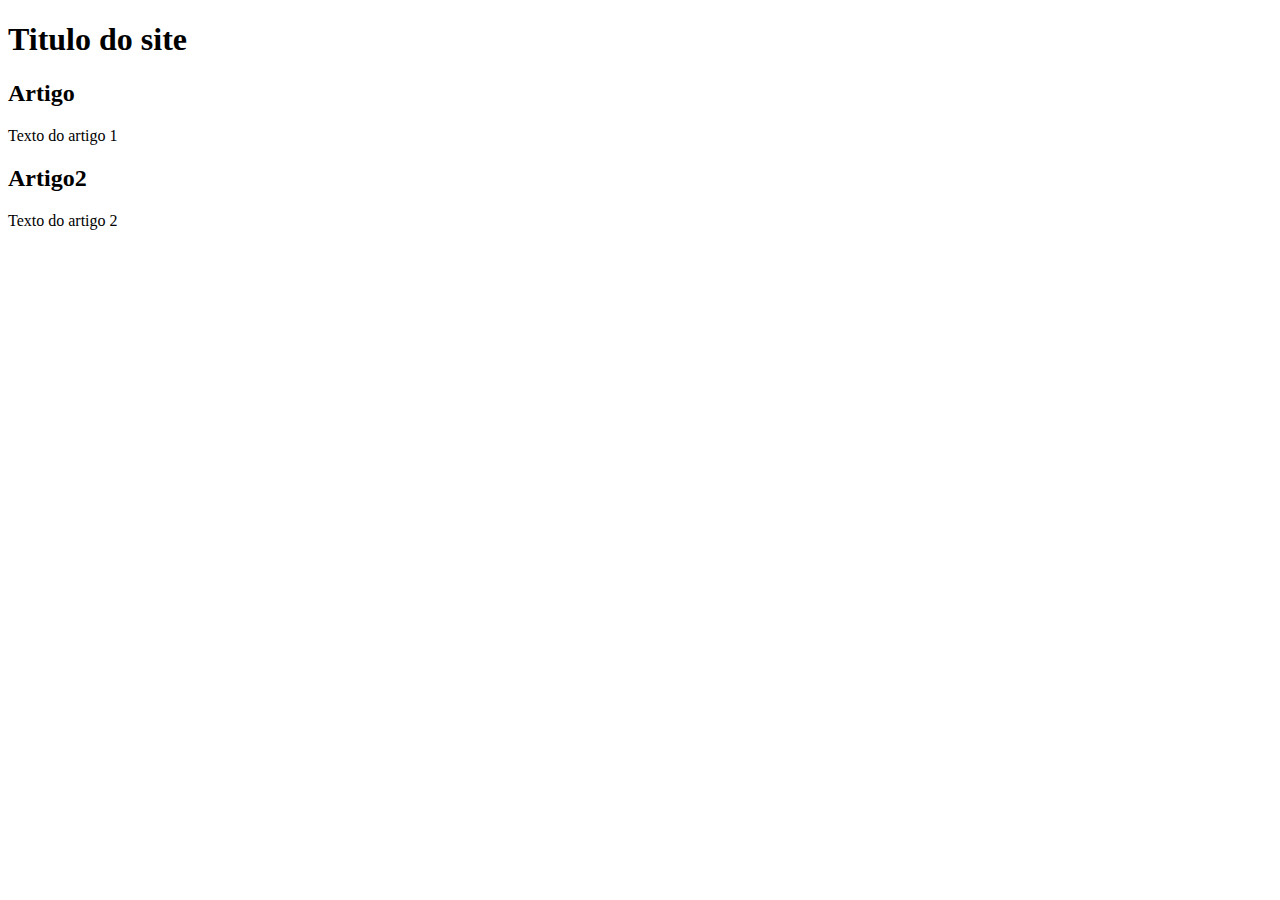
==== index.html @ 7d0f3527 "Create index.html" ====
<!DOCTYPE html>
<html lang="pt-br">
<head>
    <meta charset="UTF-8">
    <meta http-equiv="X-UA-Compatible" content="IE=edge">
    <meta name="viewport" content="width=device-width, initial-scale=1.0">
    <title>Título do site</title>
</head>
<body>
    <main>
        <header>
            <h1>Titulo do site</h1>
        </header>
        <article>
            <h2>Artigo</h2>
            <p>Texto do artigo 1</p>
        </article>        <article>
            <h2>Artigo2</h2>
            <p>Texto do artigo 2</p>
        </article>
    </main>
</body>
</html>
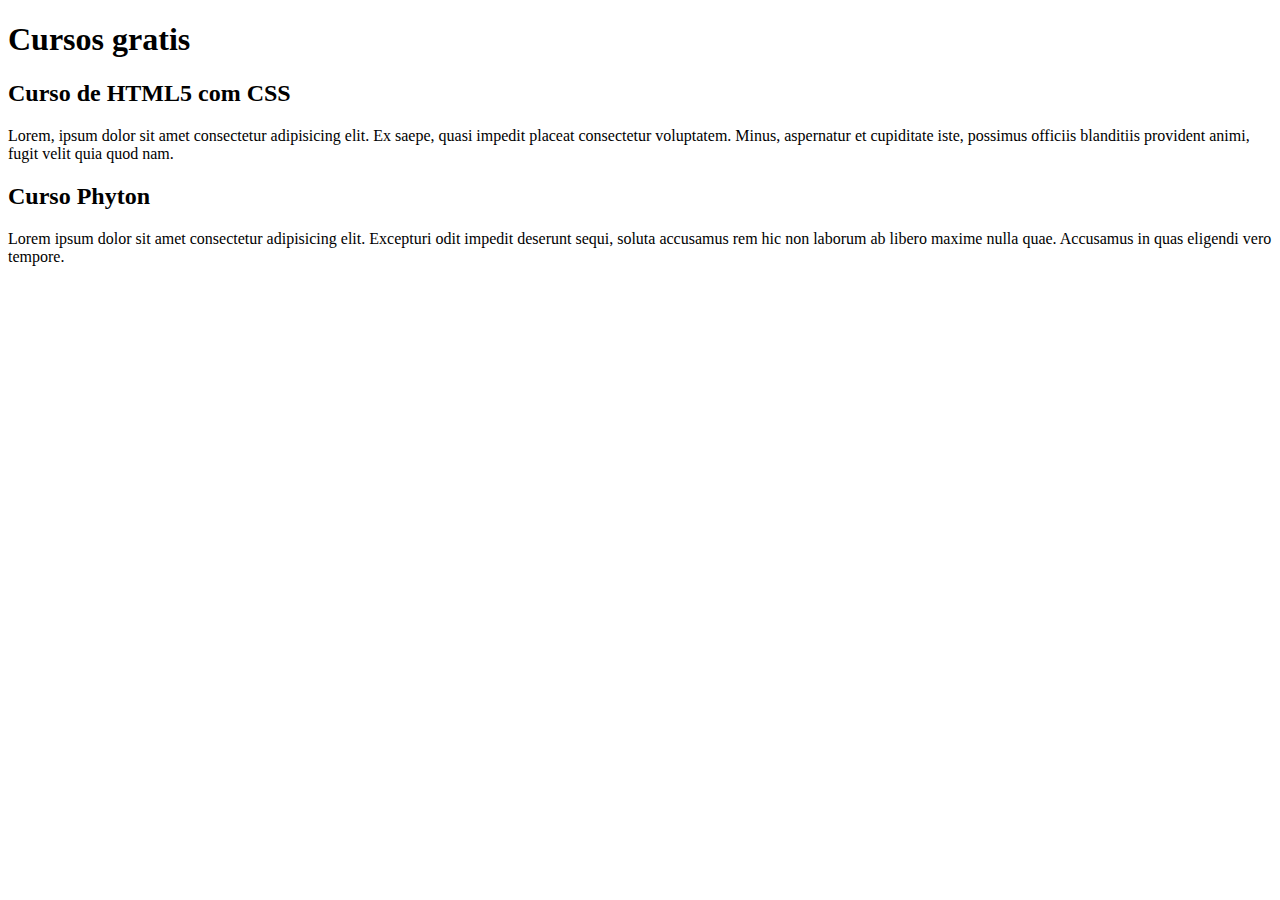
==== commit 4eefb4c2: "comecei a criar conteúdo" ====
--- a/index.html
+++ b/index.html
@@ -9,14 +9,15 @@
 <body>
     <main>
         <header>
-            <h1>Titulo do site</h1>
+            <h1>Cursos gratis</h1>
         </header>
         <article>
-            <h2>Artigo</h2>
-            <p>Texto do artigo 1</p>
-        </article>        <article>
-            <h2>Artigo2</h2>
-            <p>Texto do artigo 2</p>
+            <h2>Curso de HTML5 com CSS</h2>
+            <p>Lorem, ipsum dolor sit amet consectetur adipisicing elit. Ex saepe, quasi impedit placeat consectetur voluptatem. Minus, aspernatur et cupiditate iste, possimus officiis blanditiis provident animi, fugit velit quia quod nam.</p>
+        </article> 
+        <article>
+            <h2>Curso Phyton</h2>
+            <p>Lorem ipsum dolor sit amet consectetur adipisicing elit. Excepturi odit impedit deserunt sequi, soluta accusamus rem hic non laborum ab libero maxime nulla quae. Accusamus in quas eligendi vero tempore.</p>
         </article>
     </main>
 </body>
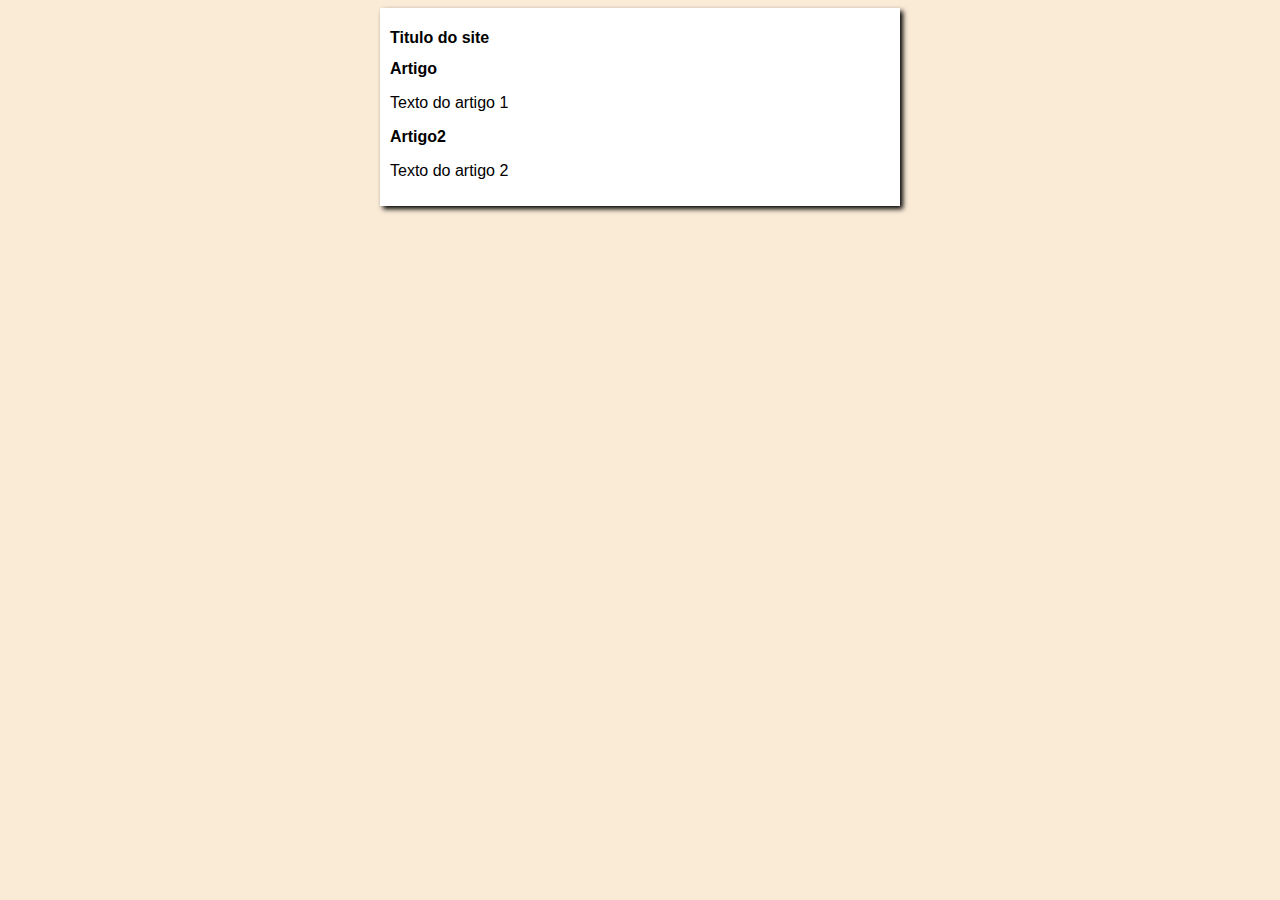
==== commit 1119e0a9: "iniciei o design" ====
--- a/index.html
+++ b/index.html
@@ -5,19 +5,19 @@
     <meta http-equiv="X-UA-Compatible" content="IE=edge">
     <meta name="viewport" content="width=device-width, initial-scale=1.0">
     <title>Título do site</title>
+    <link rel="stylesheet" href="estilos/styles.css">
 </head>
 <body>
     <main>
         <header>
-            <h1>Cursos gratis</h1>
+            <h1>Titulo do site</h1>
         </header>
         <article>
-            <h2>Curso de HTML5 com CSS</h2>
-            <p>Lorem, ipsum dolor sit amet consectetur adipisicing elit. Ex saepe, quasi impedit placeat consectetur voluptatem. Minus, aspernatur et cupiditate iste, possimus officiis blanditiis provident animi, fugit velit quia quod nam.</p>
-        </article> 
-        <article>
-            <h2>Curso Phyton</h2>
-            <p>Lorem ipsum dolor sit amet consectetur adipisicing elit. Excepturi odit impedit deserunt sequi, soluta accusamus rem hic non laborum ab libero maxime nulla quae. Accusamus in quas eligendi vero tempore.</p>
+            <h2>Artigo</h2>
+            <p>Texto do artigo 1</p>
+        </article>        <article>
+            <h2>Artigo2</h2>
+            <p>Texto do artigo 2</p>
         </article>
     </main>
 </body>
--- a/estilos/styles.css
+++ b/estilos/styles.css
@@ -0,0 +1,16 @@
+*{
+    font-family: Arial;
+    font-size: 16px;
+}
+
+body {
+    background-color: antiquewhite;
+
+}
+main {
+    background-color: white;
+    width: 500px;
+    margin: auto;
+    padding: 10px;
+    box-shadow: 3px 3px 5px #000;
+}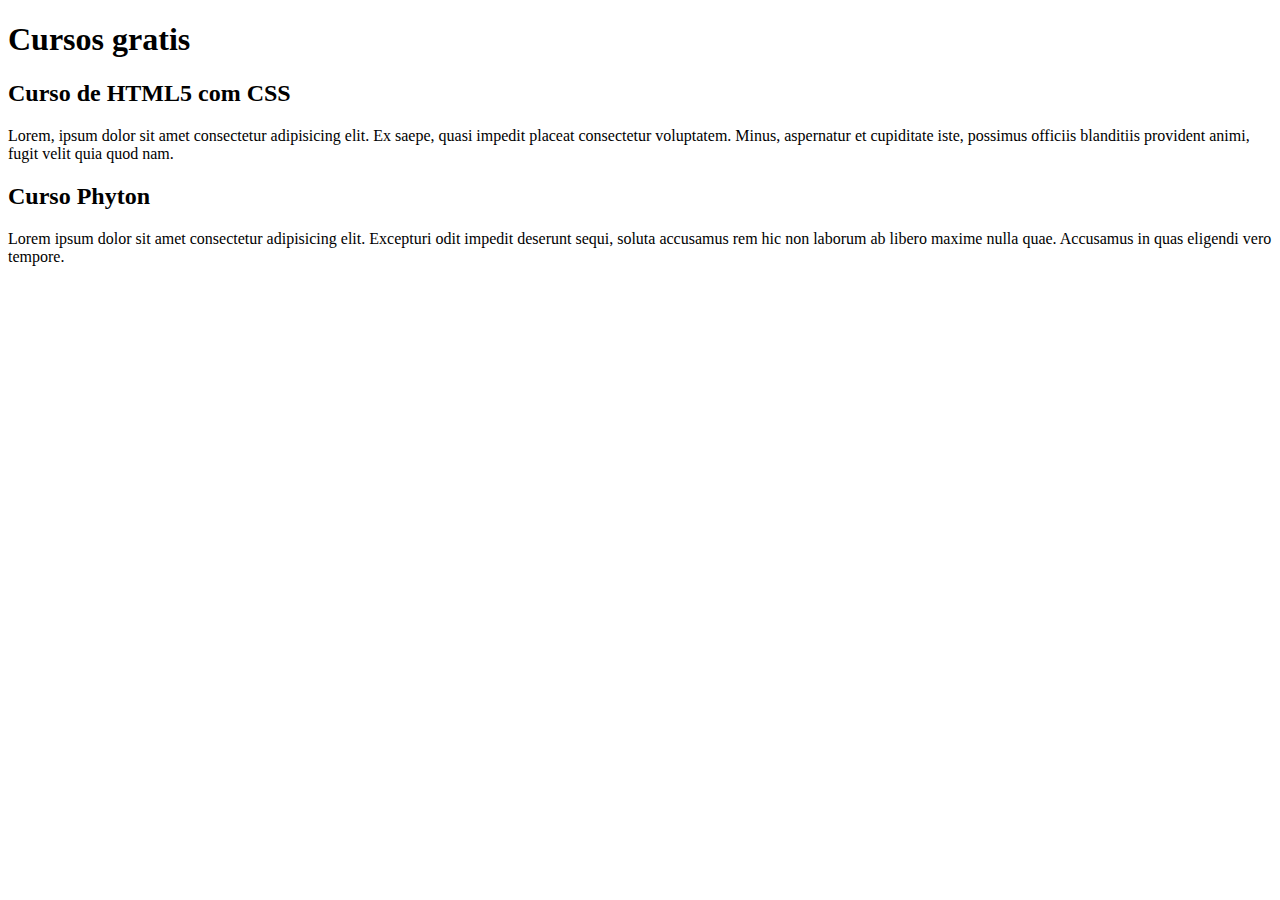
==== commit 8c31cb76: "Update index.html" ====
--- a/index.html
+++ b/index.html
@@ -4,20 +4,20 @@
     <meta charset="UTF-8">
     <meta http-equiv="X-UA-Compatible" content="IE=edge">
     <meta name="viewport" content="width=device-width, initial-scale=1.0">
-    <title>Título do site</title>
-    <link rel="stylesheet" href="estilos/styles.css">
+    <title>Site Cursoevideo</title>
 </head>
 <body>
     <main>
         <header>
-            <h1>Titulo do site</h1>
+            <h1>Cursos gratis</h1>
         </header>
         <article>
-            <h2>Artigo</h2>
-            <p>Texto do artigo 1</p>
-        </article>        <article>
-            <h2>Artigo2</h2>
-            <p>Texto do artigo 2</p>
+            <h2>Curso de HTML5 com CSS</h2>
+            <p>Lorem, ipsum dolor sit amet consectetur adipisicing elit. Ex saepe, quasi impedit placeat consectetur voluptatem. Minus, aspernatur et cupiditate iste, possimus officiis blanditiis provident animi, fugit velit quia quod nam.</p>
+        </article> 
+        <article>
+            <h2>Curso Phyton</h2>
+            <p>Lorem ipsum dolor sit amet consectetur adipisicing elit. Excepturi odit impedit deserunt sequi, soluta accusamus rem hic non laborum ab libero maxime nulla quae. Accusamus in quas eligendi vero tempore.</p>
         </article>
     </main>
 </body>
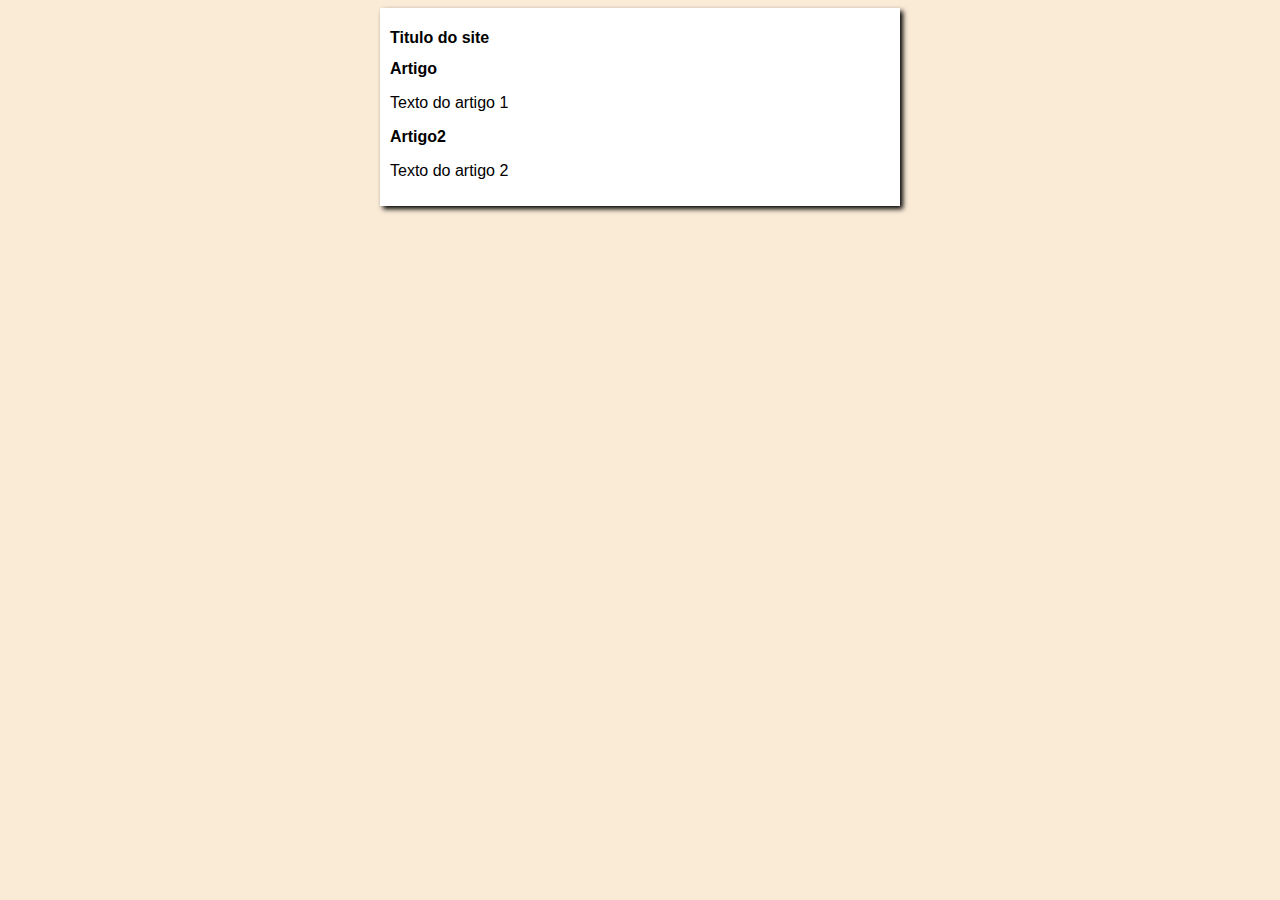
==== commit 9e972b3f: "Update index.html" ====
--- a/index.html
+++ b/index.html
@@ -4,20 +4,20 @@
     <meta charset="UTF-8">
     <meta http-equiv="X-UA-Compatible" content="IE=edge">
     <meta name="viewport" content="width=device-width, initial-scale=1.0">
-    <title>Site Cursoevideo</title>
+    <title>Curso em Vídeo</title>
+    <link rel="stylesheet" href="estilos/styles.css">
 </head>
 <body>
     <main>
         <header>
-            <h1>Cursos gratis</h1>
+            <h1>Titulo do site</h1>
         </header>
         <article>
-            <h2>Curso de HTML5 com CSS</h2>
-            <p>Lorem, ipsum dolor sit amet consectetur adipisicing elit. Ex saepe, quasi impedit placeat consectetur voluptatem. Minus, aspernatur et cupiditate iste, possimus officiis blanditiis provident animi, fugit velit quia quod nam.</p>
-        </article> 
-        <article>
-            <h2>Curso Phyton</h2>
-            <p>Lorem ipsum dolor sit amet consectetur adipisicing elit. Excepturi odit impedit deserunt sequi, soluta accusamus rem hic non laborum ab libero maxime nulla quae. Accusamus in quas eligendi vero tempore.</p>
+            <h2>Artigo</h2>
+            <p>Texto do artigo 1</p>
+        </article>        <article>
+            <h2>Artigo2</h2>
+            <p>Texto do artigo 2</p>
         </article>
     </main>
 </body>
--- a/estilos/styles.css
+++ b/estilos/styles.css
@@ -0,0 +1,16 @@
+*{
+    font-family: Arial;
+    font-size: 16px;
+}
+
+body {
+    background-color: antiquewhite;
+
+}
+main {
+    background-color: white;
+    width: 500px;
+    margin: auto;
+    padding: 10px;
+    box-shadow: 3px 3px 5px #000;
+}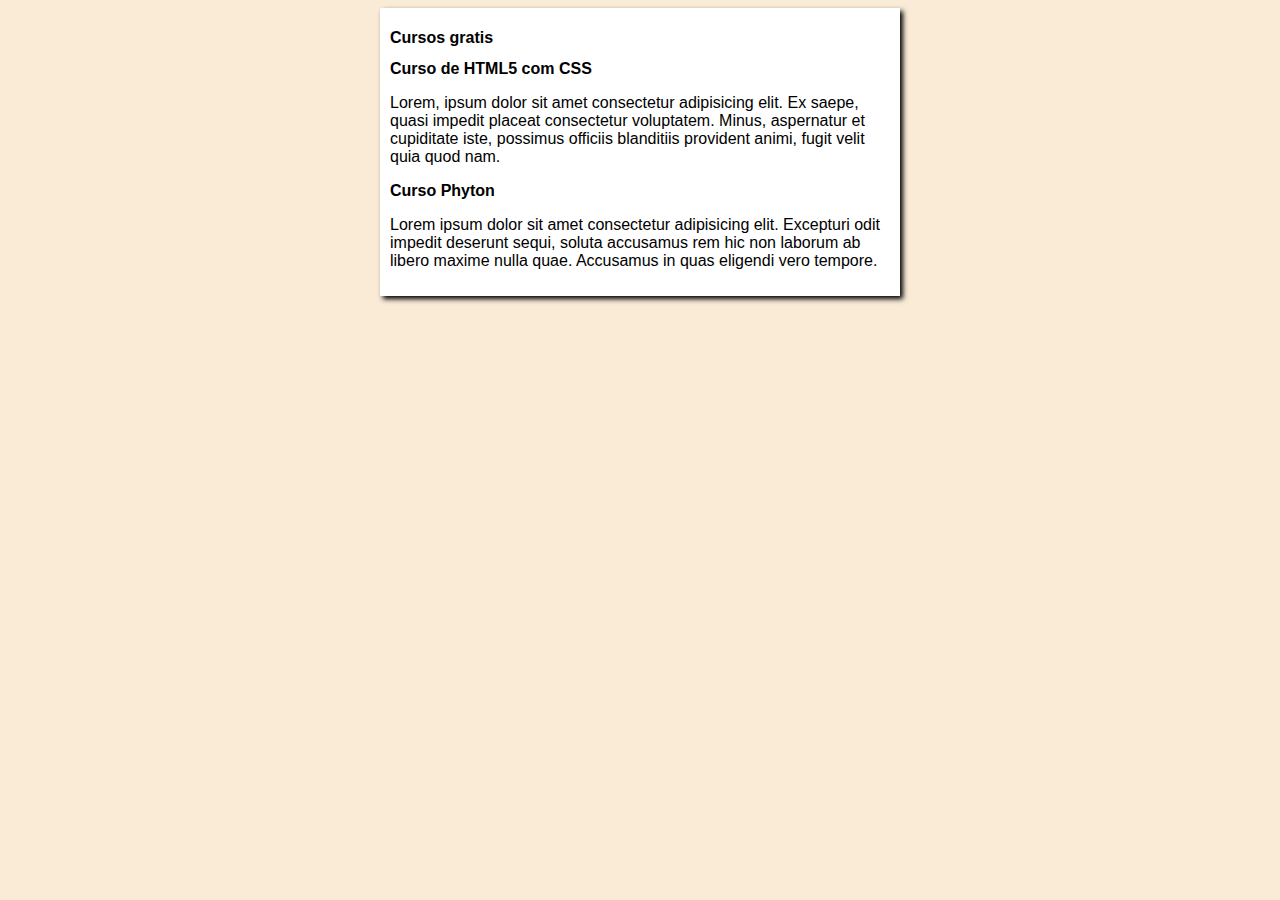
==== commit 18ce80f5: "Merge branch 'design' into main" ====
--- a/index.html
+++ b/index.html
@@ -10,14 +10,15 @@
 <body>
     <main>
         <header>
-            <h1>Titulo do site</h1>
+            <h1>Cursos gratis</h1>
         </header>
         <article>
-            <h2>Artigo</h2>
-            <p>Texto do artigo 1</p>
-        </article>        <article>
-            <h2>Artigo2</h2>
-            <p>Texto do artigo 2</p>
+            <h2>Curso de HTML5 com CSS</h2>
+            <p>Lorem, ipsum dolor sit amet consectetur adipisicing elit. Ex saepe, quasi impedit placeat consectetur voluptatem. Minus, aspernatur et cupiditate iste, possimus officiis blanditiis provident animi, fugit velit quia quod nam.</p>
+        </article> 
+        <article>
+            <h2>Curso Phyton</h2>
+            <p>Lorem ipsum dolor sit amet consectetur adipisicing elit. Excepturi odit impedit deserunt sequi, soluta accusamus rem hic non laborum ab libero maxime nulla quae. Accusamus in quas eligendi vero tempore.</p>
         </article>
     </main>
 </body>
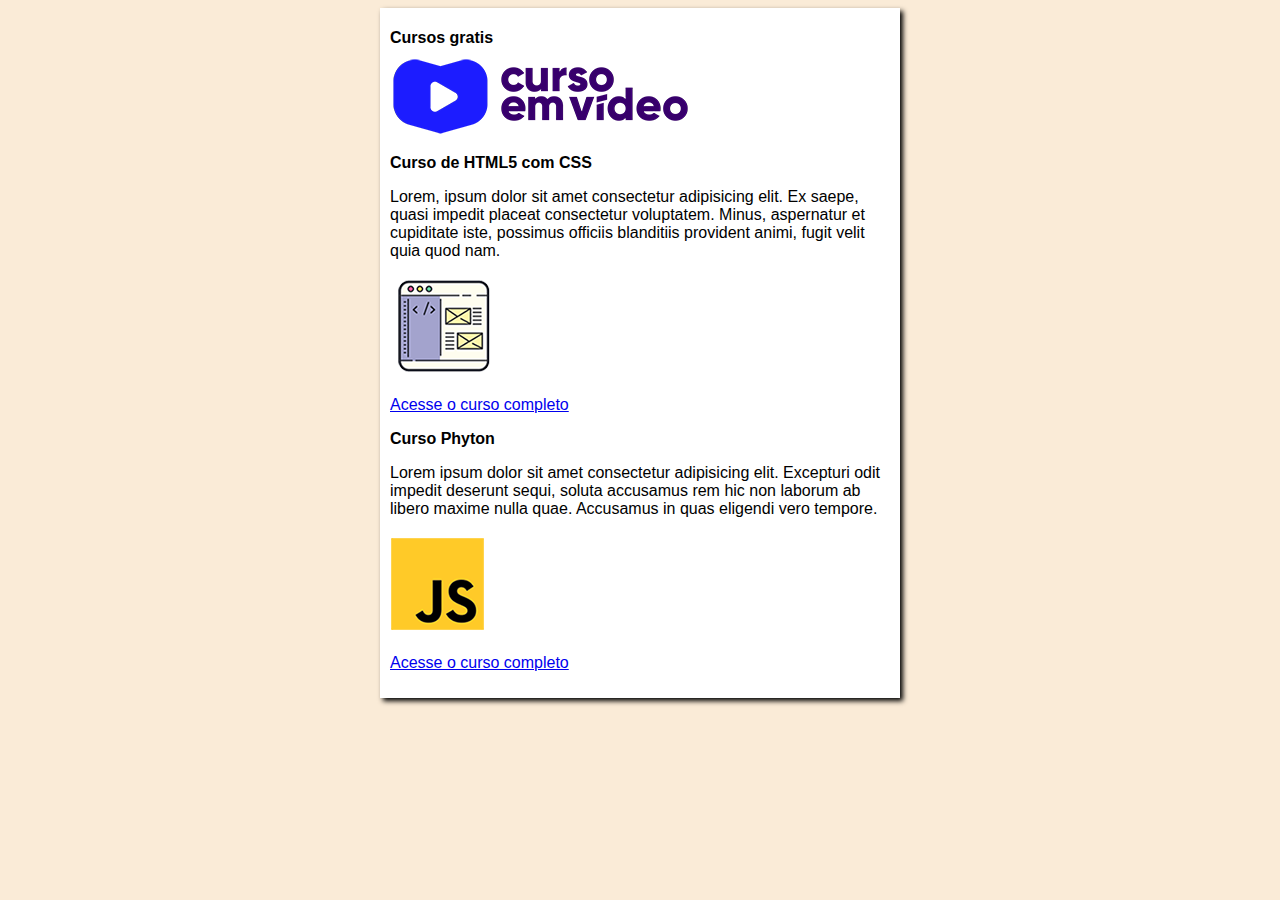
==== commit dc512701: "novas alterações" ====
--- a/index.html
+++ b/index.html
@@ -11,14 +11,19 @@
     <main>
         <header>
             <h1>Cursos gratis</h1>
+            <img src="imagens/curso-em-video-cor.png" alt="logotipo">
         </header>
         <article>
             <h2>Curso de HTML5 com CSS</h2>
             <p>Lorem, ipsum dolor sit amet consectetur adipisicing elit. Ex saepe, quasi impedit placeat consectetur voluptatem. Minus, aspernatur et cupiditate iste, possimus officiis blanditiis provident animi, fugit velit quia quod nam.</p>
+            <img class="logo-curso"src="imagens/curso-html-css.png">
+            <p><a href="curso01.html">Acesse o curso completo</a></p>
         </article> 
         <article>
             <h2>Curso Phyton</h2>
             <p>Lorem ipsum dolor sit amet consectetur adipisicing elit. Excepturi odit impedit deserunt sequi, soluta accusamus rem hic non laborum ab libero maxime nulla quae. Accusamus in quas eligendi vero tempore.</p>
+            <img class="logo-curso" src="imagens/curso-javascript.png" >
+            <p><a href="curso02.html"><Acesse o curso completo/a>Acesse o curso completo</p>
         </article>
     </main>
 </body>
